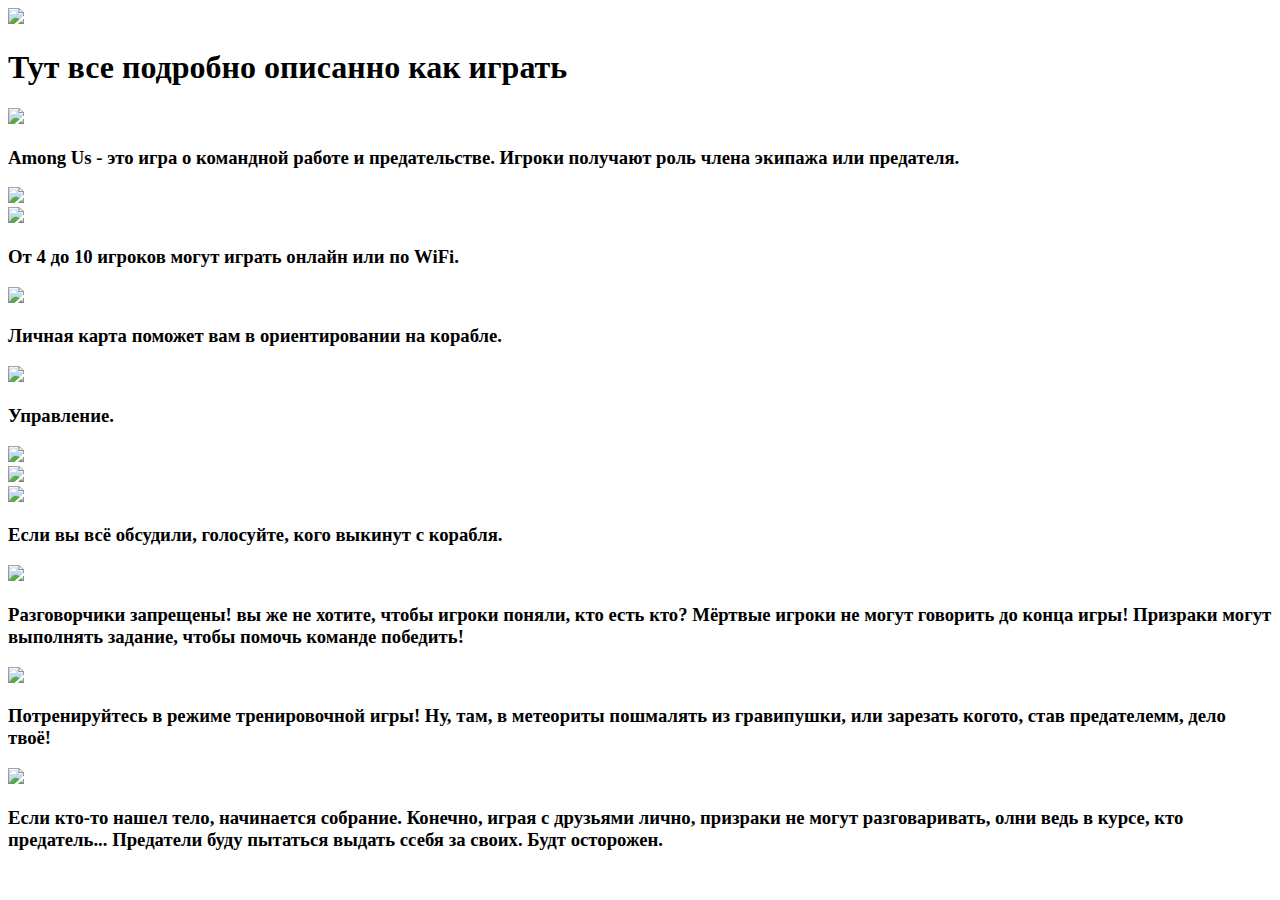
==== howtoplay.html @ 38419906 "Update howtoplay.html" ====
<!DOCTYPE html>
<html>
<head>
	<title>How to play</title>
	<link rel="stylesheet" type="text/css" href="style.css">
</head>
<body>
<div class="bg-image-example">
	<div class="height-100">
		<div class="width-1500 height-100 d-flex mx-auto">
			<div class="width-200 height-100">
				<a href="index.html"><img class="width-200" src="logo.png"></a>
			</div>
			<div class="width-800 height-100 m-left-800">
				<h1 class="text-clr">Тут все подробно описанно как играть</h1>
			</div>
		</div>
	</div>
	<div class="bg-image-example">
		<div class="bg-red width-1850 mx-auto">
			<div class="width-1500 height-1000 d-flex">
				<div class="bg-green height-500 width-500 m-left-85">
					<img class="height-300 width-500" src="AU.jpeg">
					<h3 class="text-clr">Among Us - это игра о командной работе и предательстве. Игроки получают роль члена экипажа или предателя.</h3>
					<div class="bg-green height-500 width-500 m-left-30">
					<img class="height-300 width-500" src="rule4.png">
				</div>
				</div>
				<div class="bg-green height-500 width-500 m-left-85">
					<img class="height-320 width-500" src="rule2.PNG">
					<h3 class="text-clr">От 4 до 10 игроков могут играть онлайн или по WiFi.</h3>
					<div class="bg-green height-500 width-500 m-left-30">
					<img class="height-300 width-500" src="rule5.png">
					<h3 class="text-clr">Личная карта поможет вам в ориентировании на корабле.</h3>
				</div>
				</div>
				<div class="bg-green height-500 width-500 m-left-85">
					<img class="height-320 width-500" src="Control.png">
					<h3 class="text-clr">Управление.</h3>
					<div class="bg-green height-500 width-500 m-left-30">
					<img class="height-300 width-500" src="rule6.png">
				</div>
				</div>
			</div>
	</div>
	</div>
	<div class="bg-image-example">
		<div class="bg-red width-1850 mx-auto">
			<div class="width-1500 height-1000 d-flex">
				<div class="bg-green height-500 width-500 m-left-85">
					<img class="height-320 width-500" src="rule7.png">
					<div class="bg-green height-500 width-500 m-left-30">
					<img class="height-320 width-500 m-top-100" src="rule10.png">
					<h3 class="text-clr">Если вы всё обсудили, голосуйте, кого выкинут с корабля.</h3>
				</div>
				</div>
				<div class="bg-green height-500 width-500 m-left-85">
					<img class="height-320 width-500" src="rule8.png">
					<h3 class="text-clr">Разговорчики запрещены! вы же не хотите, чтобы игроки поняли, кто есть кто?
					Мёртвые игроки не могут говорить до конца игры!
				    Призраки могут выполнять задание, чтобы помочь команде победить!</h3>
					<div class="bg-green height-500 width-500 m-left-30">
					<img class="height-300 width-500" src="rule11.png">
					<h3 class="text-clr">Потренируйтесь в режиме тренировочной игры!
					Ну, там, в метеориты пошмалять из гравипушки, или зарезать когото, став предателемм, дело твоё!</h3>
				</div>
				</div>
				<div class="bg-green height-500 width-500 m-left-85">
					<img class="height-320 width-500" src="rule9.png">
					<h3 class="text-clr">Если кто-то нашел тело, начинается собрание. Конечно, играя с друзьями лично, призраки не могут разговаривать, олни ведь в курсе, кто предатель...
					Предатели буду пытаться выдать ссебя за своих. Будт осторожен.</h3>
				</div>
			</div>
	</div>
	</div>
</body>
</html>
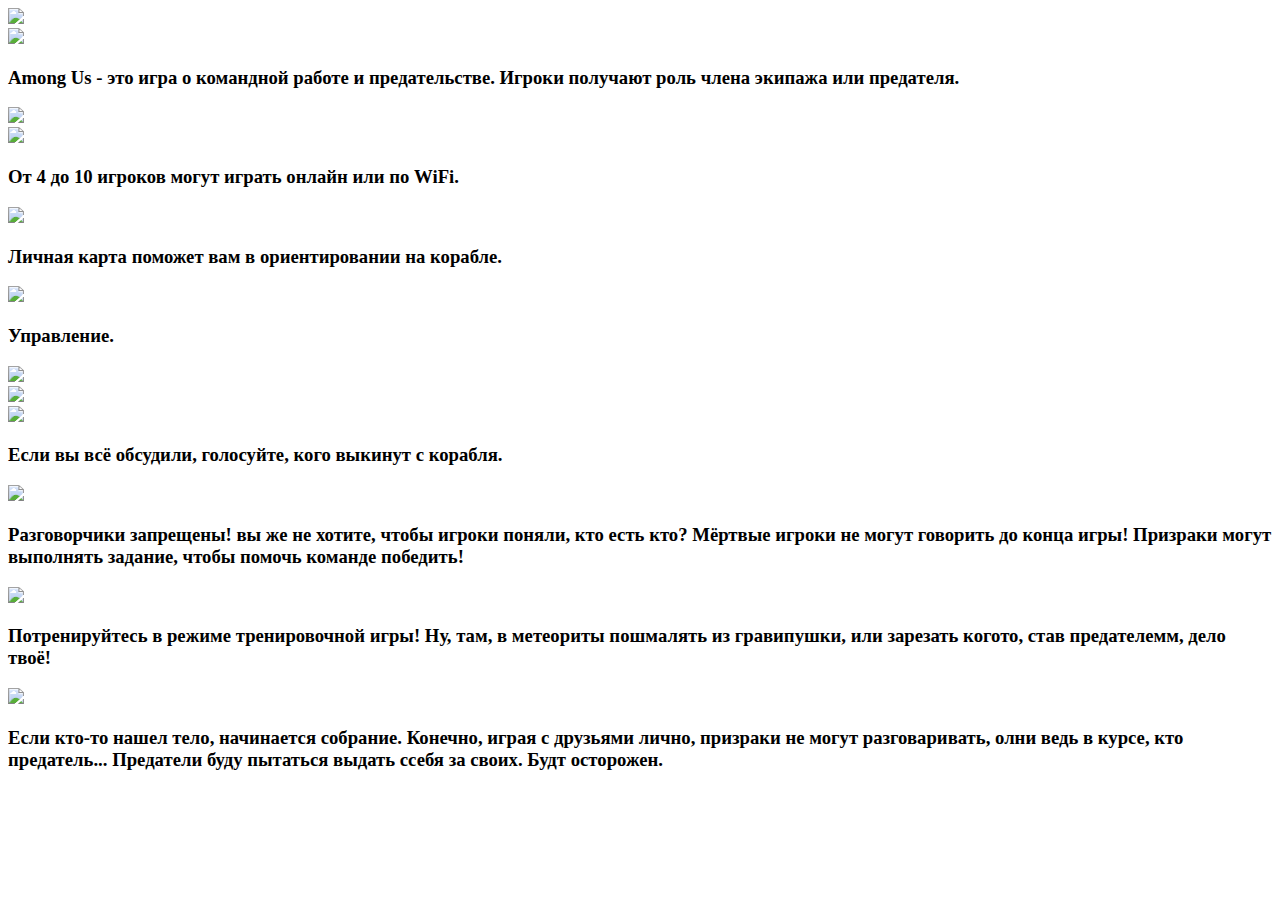
==== commit ca9d1f52: "Update howtoplay.html" ====
--- a/howtoplay.html
+++ b/howtoplay.html
@@ -12,7 +12,6 @@
 				<a href="index.html"><img class="width-200" src="logo.png"></a>
 			</div>
 			<div class="width-800 height-100 m-left-800">
-				<h1 class="text-clr">Тут все подробно описанно как играть</h1>
 			</div>
 		</div>
 	</div>
@@ -23,22 +22,22 @@
 					<img class="height-300 width-500" src="AU.jpeg">
 					<h3 class="text-clr">Among Us - это игра о командной работе и предательстве. Игроки получают роль члена экипажа или предателя.</h3>
 					<div class="bg-green height-500 width-500 m-left-30">
-					<img class="height-300 width-500" src="rule4.png">
+					<img class="height-300 width-500" src="rule4.PNG">
 				</div>
 				</div>
 				<div class="bg-green height-500 width-500 m-left-85">
 					<img class="height-320 width-500" src="rule2.PNG">
 					<h3 class="text-clr">От 4 до 10 игроков могут играть онлайн или по WiFi.</h3>
 					<div class="bg-green height-500 width-500 m-left-30">
-					<img class="height-300 width-500" src="rule5.png">
+					<img class="height-300 width-500" src="rule5.PNG">
 					<h3 class="text-clr">Личная карта поможет вам в ориентировании на корабле.</h3>
 				</div>
 				</div>
 				<div class="bg-green height-500 width-500 m-left-85">
-					<img class="height-320 width-500" src="Control.png">
+					<img class="height-320 width-500" src="Control.PNG">
 					<h3 class="text-clr">Управление.</h3>
 					<div class="bg-green height-500 width-500 m-left-30">
-					<img class="height-300 width-500" src="rule6.png">
+					<img class="height-300 width-500" src="rule6.PNG">
 				</div>
 				</div>
 			</div>
@@ -48,25 +47,25 @@
 		<div class="bg-red width-1850 mx-auto">
 			<div class="width-1500 height-1000 d-flex">
 				<div class="bg-green height-500 width-500 m-left-85">
-					<img class="height-320 width-500" src="rule7.png">
+					<img class="height-320 width-500" src="rule7.PNG">
 					<div class="bg-green height-500 width-500 m-left-30">
-					<img class="height-320 width-500 m-top-100" src="rule10.png">
+					<img class="height-320 width-500 m-top-100" src="rule10.PNG">
 					<h3 class="text-clr">Если вы всё обсудили, голосуйте, кого выкинут с корабля.</h3>
 				</div>
 				</div>
 				<div class="bg-green height-500 width-500 m-left-85">
-					<img class="height-320 width-500" src="rule8.png">
+					<img class="height-320 width-500" src="rule8.PNG">
 					<h3 class="text-clr">Разговорчики запрещены! вы же не хотите, чтобы игроки поняли, кто есть кто?
 					Мёртвые игроки не могут говорить до конца игры!
 				    Призраки могут выполнять задание, чтобы помочь команде победить!</h3>
 					<div class="bg-green height-500 width-500 m-left-30">
-					<img class="height-300 width-500" src="rule11.png">
+					<img class="height-300 width-500" src="rule11.PNG">
 					<h3 class="text-clr">Потренируйтесь в режиме тренировочной игры!
 					Ну, там, в метеориты пошмалять из гравипушки, или зарезать когото, став предателемм, дело твоё!</h3>
 				</div>
 				</div>
 				<div class="bg-green height-500 width-500 m-left-85">
-					<img class="height-320 width-500" src="rule9.png">
+					<img class="height-320 width-500" src="rule9.PNG">
 					<h3 class="text-clr">Если кто-то нашел тело, начинается собрание. Конечно, играя с друзьями лично, призраки не могут разговаривать, олни ведь в курсе, кто предатель...
 					Предатели буду пытаться выдать ссебя за своих. Будт осторожен.</h3>
 				</div>
